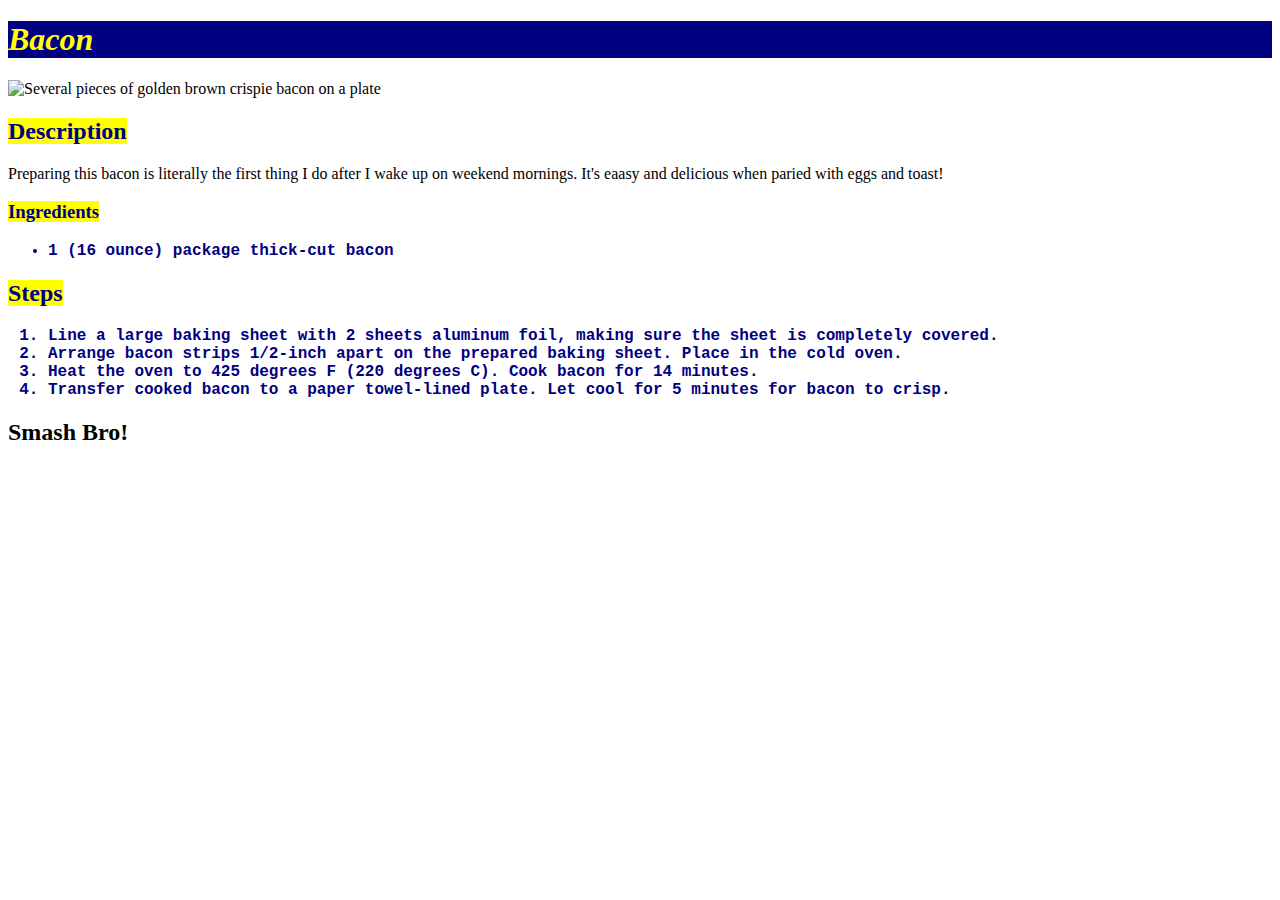
==== bacon.html @ 09a07608 "Added all recipes in the same folder. problem with linking the style sheet." ====
<!DOCTYPE html>
<html lang="en">
    <head>
        <meta charset="UTF-8">
        <title>Odin Recipes Bacon</title>
        <link rel="stylesheet" href="style.css">
    </head>
<body>
    <h1><em>Bacon</em></h1>
    <img src="https://www.allrecipes.com/thmb/CrBKH1Xzn6TZoN8Q_lTxEiOSIv8=/750x0/filters:no_upscale():max_bytes(150000):strip_icc():format(webp)/1403929-00b750f6cf4a418f9366a2163816b638.jpg" alt="Several pieces of golden brown crispie bacon on a plate">

    <p><h2><strong id="matches">Description</strong></h2></p>
    <p>Preparing this bacon is literally the first thing I do after I wake up on weekend mornings. It's eaasy and delicious when paried with eggs and toast!</p>

    <h3><strong id="matches"> Ingredients </strong> </strong></h3>
        <ul>
            <li>1 (16 ounce) package thick-cut bacon</li>
        </ul>

        <h2><strong id="matches">Steps</strong></h2>

        <ol>
            <li>Line a large baking sheet with 2 sheets aluminum foil, making sure the sheet is completely covered.</li>
            <li>Arrange bacon strips 1/2-inch apart on the prepared baking sheet. Place in the cold oven.</li>
            <li>Heat the oven to 425 degrees F (220 degrees C). Cook bacon for 14 minutes.</li>
            <li>Transfer cooked bacon to a paper towel-lined plate. Let cool for 5 minutes for bacon to crisp.</li>
        </ol>

        <h2><strong>Smash Bro!</strong></h2>

</body>



</html>
---- style.css ----
h1 {
    color: yellow;
    background-color:navy;
    font-weight: bold;
}

li {
    font-family: 'Courier New', Courier, monospace;
    color:navy;
    font-weight: 600;
}

#matches
 {
    color: navy;
    background-color: yellow;
    font-weight: 800;
}
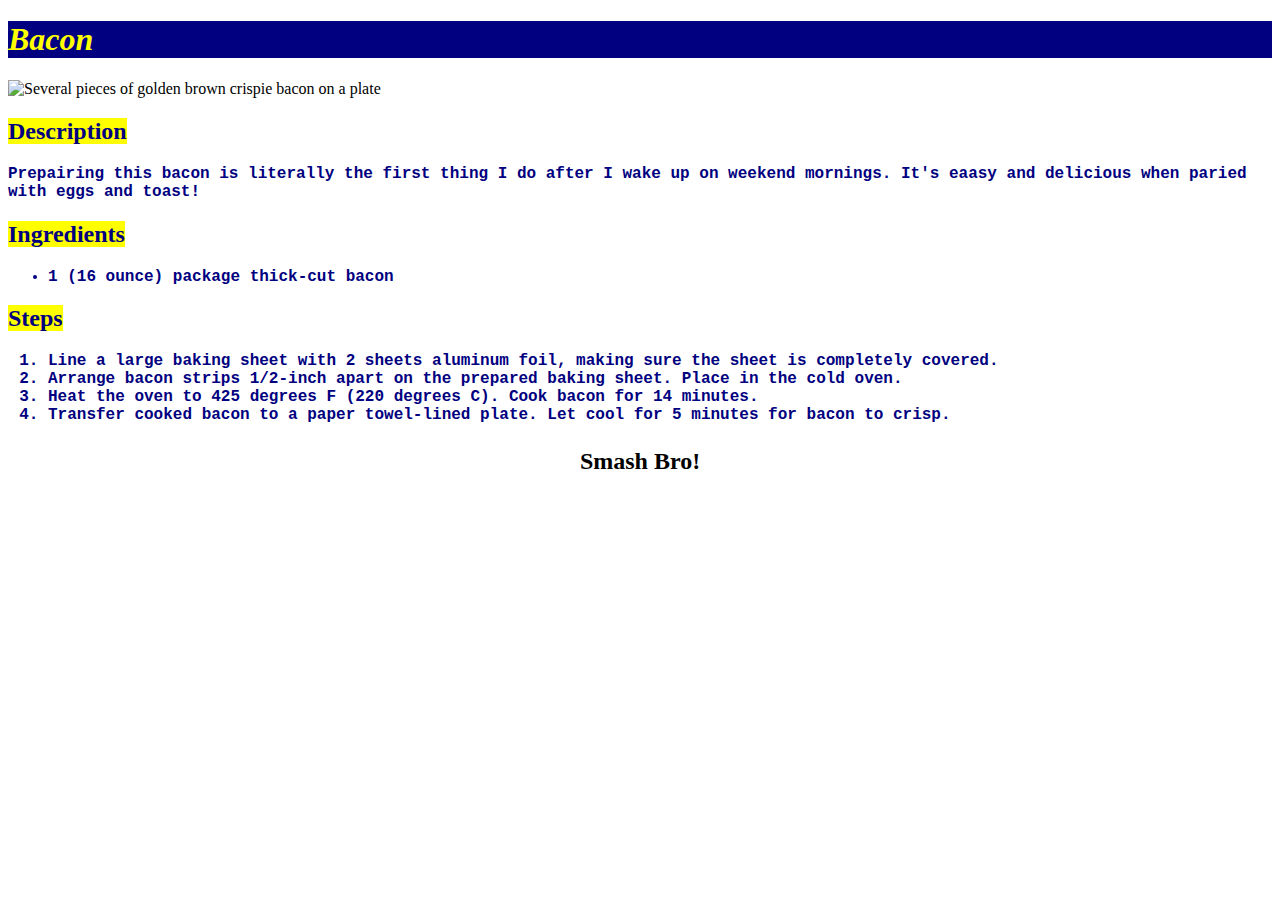
==== commit b80adccc: "Changed directory of the links to the buttons" ====
--- a/bacon.html
+++ b/bacon.html
@@ -10,9 +10,9 @@
     <img src="https://www.allrecipes.com/thmb/CrBKH1Xzn6TZoN8Q_lTxEiOSIv8=/750x0/filters:no_upscale():max_bytes(150000):strip_icc():format(webp)/1403929-00b750f6cf4a418f9366a2163816b638.jpg" alt="Several pieces of golden brown crispie bacon on a plate">
 
     <p><h2><strong id="matches">Description</strong></h2></p>
-    <p>Preparing this bacon is literally the first thing I do after I wake up on weekend mornings. It's eaasy and delicious when paried with eggs and toast!</p>
+    <p><div id="list">Prepairing this bacon is literally the first thing I do after I wake up on weekend mornings. It's eaasy and delicious when paried with eggs and toast!</div></p>
 
-    <h3><strong id="matches"> Ingredients </strong> </strong></h3>
+    <h2><strong id="matches"> Ingredients </strong> </strong></h2>
         <ul>
             <li>1 (16 ounce) package thick-cut bacon</li>
         </ul>
@@ -26,7 +26,7 @@
             <li>Transfer cooked bacon to a paper towel-lined plate. Let cool for 5 minutes for bacon to crisp.</li>
         </ol>
 
-        <h2><strong>Smash Bro!</strong></h2>
+        <h3><strong>Smash Bro!</strong></h3>
 
 </body>
 
--- a/style.css
+++ b/style.css
@@ -4,7 +4,7 @@
     font-weight: bold;
 }
 
-li {
+li,#list {
     font-family: 'Courier New', Courier, monospace;
     color:navy;
     font-weight: 600;
@@ -15,4 +15,10 @@
     color: navy;
     background-color: yellow;
     font-weight: 800;
+}
+
+h3 {
+    text-align: center;
+    font-size: x-large;
+    font-family: 'Times New Roman', Times, serif;
 }